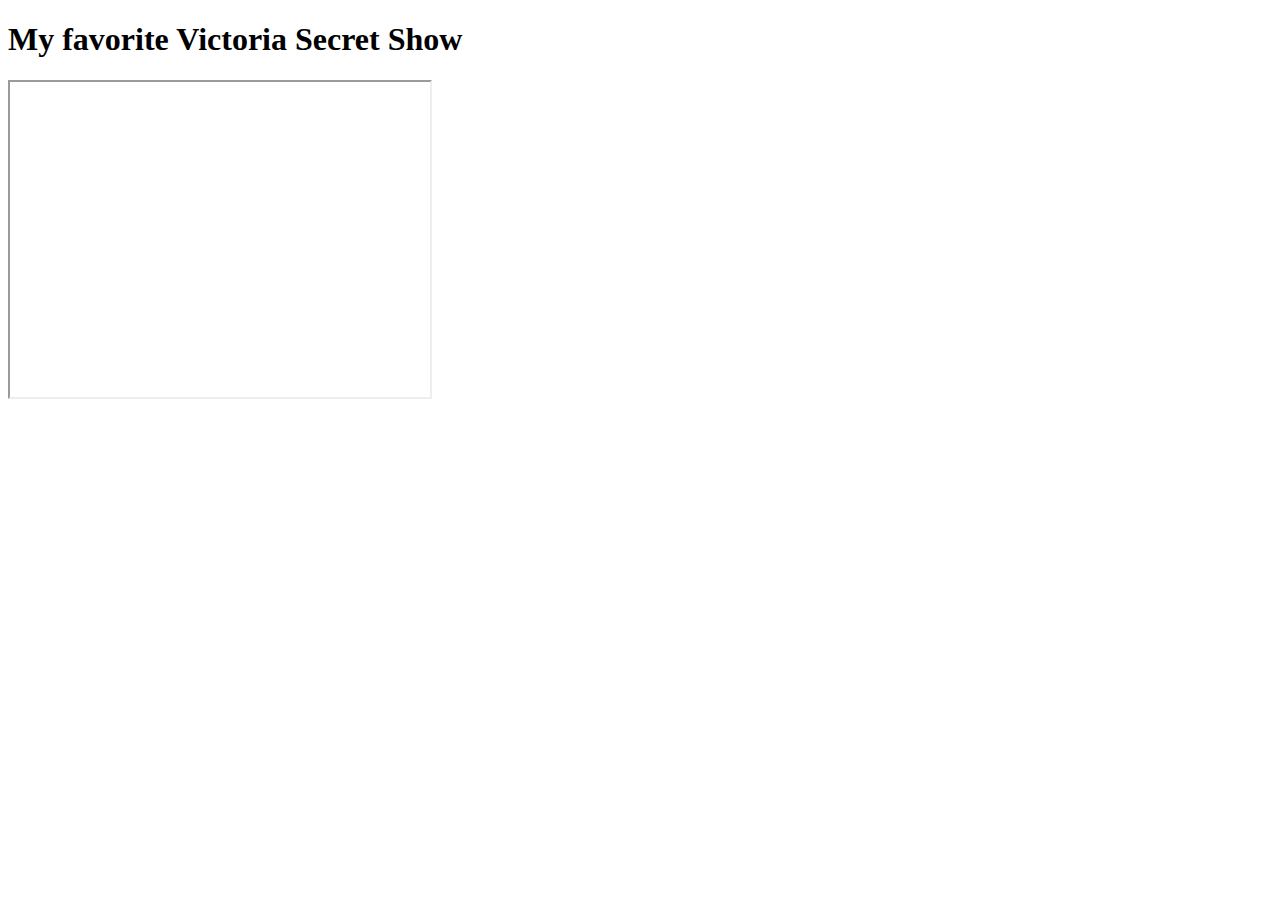
==== embeddingOriginalWork.html @ 213e652c "Add files via upload" ====
<!DOCTYPE html>
<html>
	<head>
		<title>Sherry's website</title>
	</head>
	<body>
		<h1>My favorite Victoria Secret Show</h1>
		<iframe width="420" height="315"
			src="https://www.youtube.com/watch?v=2jH-uLOC6SU#t=180">
		</iframe>
	</body>
</html>
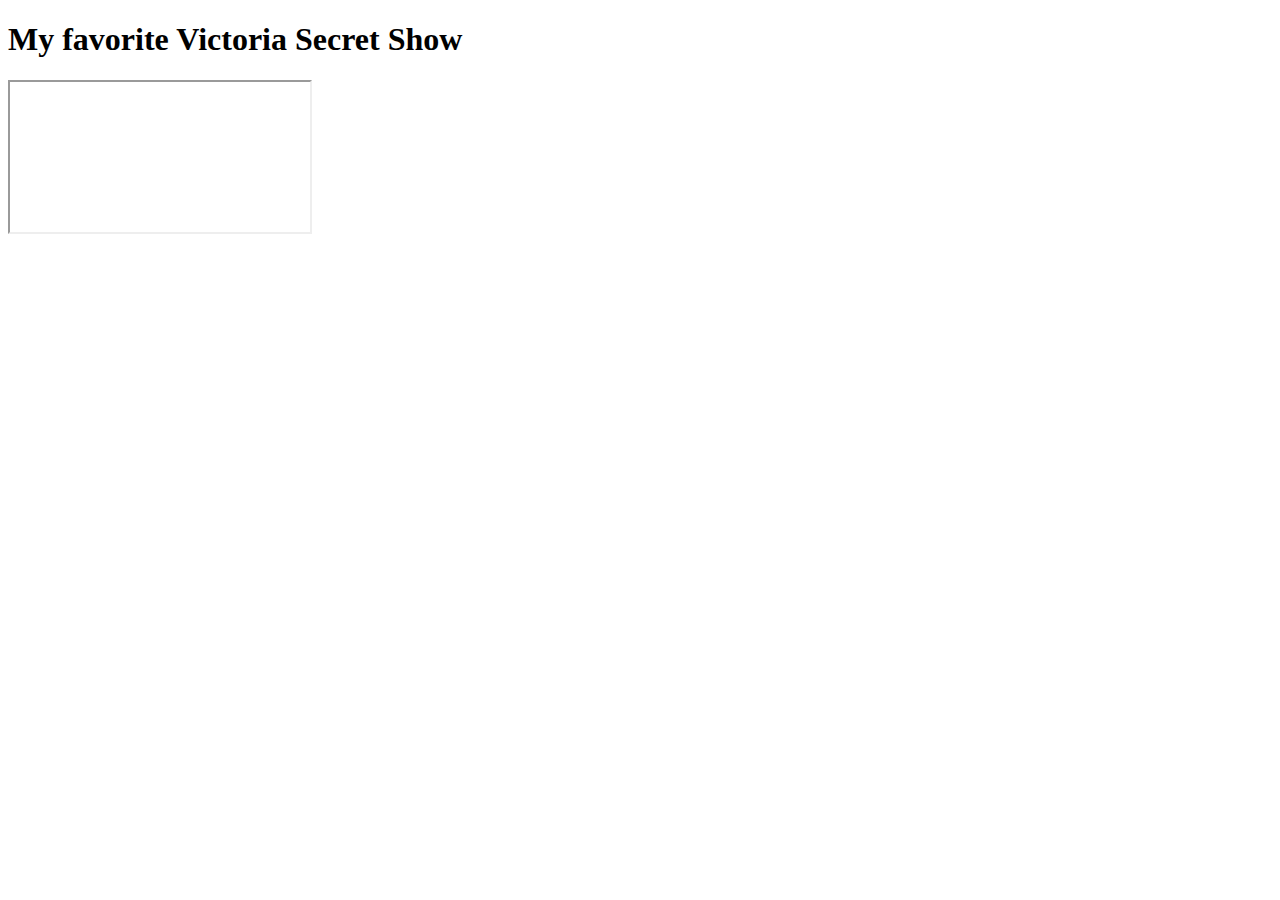
==== commit e9e7cee2: "Add files via upload" ====
--- a/embeddingOriginalWork.html
+++ b/embeddingOriginalWork.html
@@ -5,7 +5,7 @@
 	</head>
 	<body>
 		<h1>My favorite Victoria Secret Show</h1>
-		<iframe width="420" height="315"
+		<iframe
 			src="https://www.youtube.com/watch?v=2jH-uLOC6SU#t=180">
 		</iframe>
 	</body>
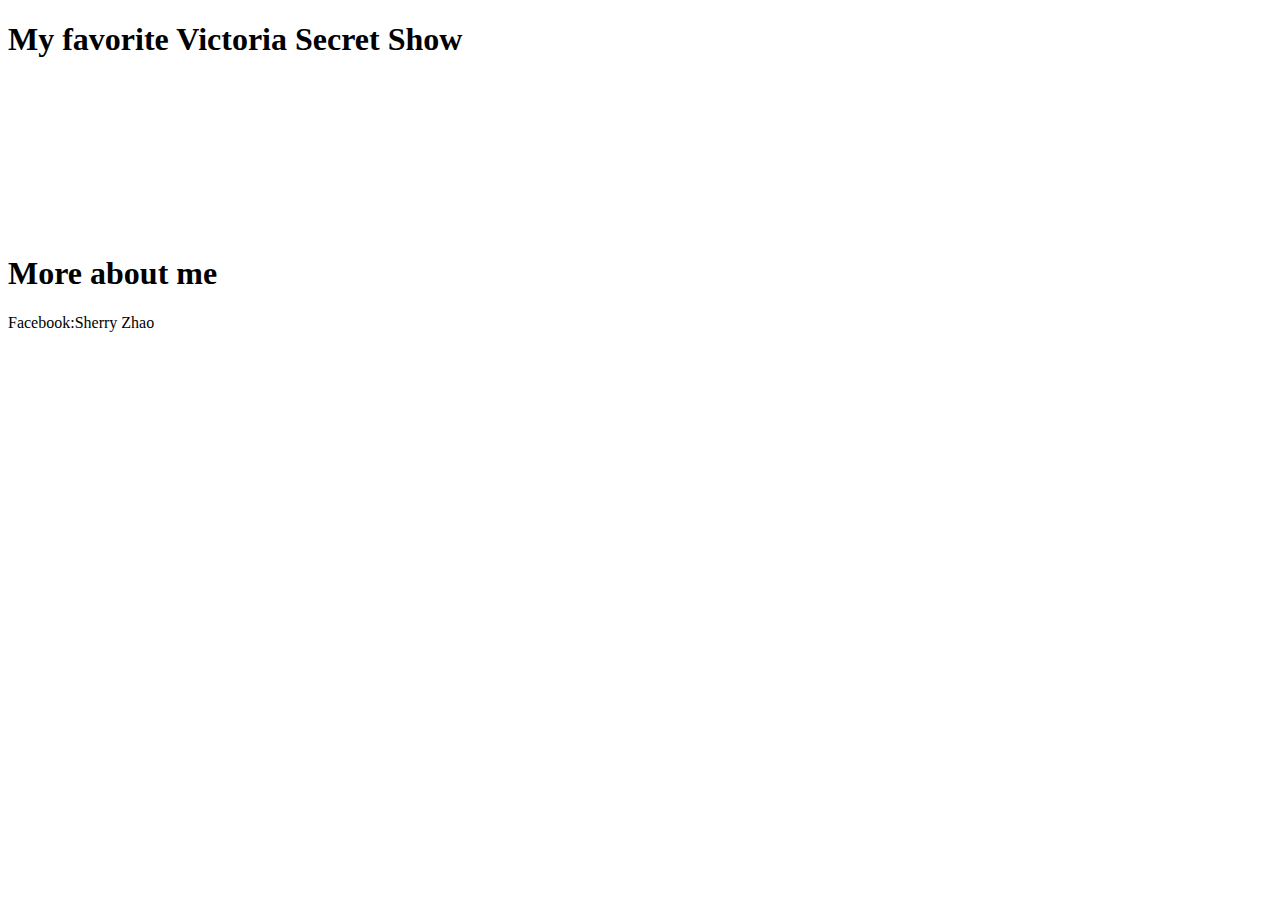
==== commit bd08dd8b: "Add files via upload" ====
--- a/embeddingOriginalWork.html
+++ b/embeddingOriginalWork.html
@@ -5,8 +5,12 @@
 	</head>
 	<body>
 		<h1>My favorite Victoria Secret Show</h1>
-		<iframe
+		<object
 			src="https://www.youtube.com/watch?v=2jH-uLOC6SU#t=180">
-		</iframe>
+		</object>
+		<article>
+			<h1>More about me</h1>
+			<p>Facebook:Sherry Zhao</p>
+			</article>
 	</body>
 </html>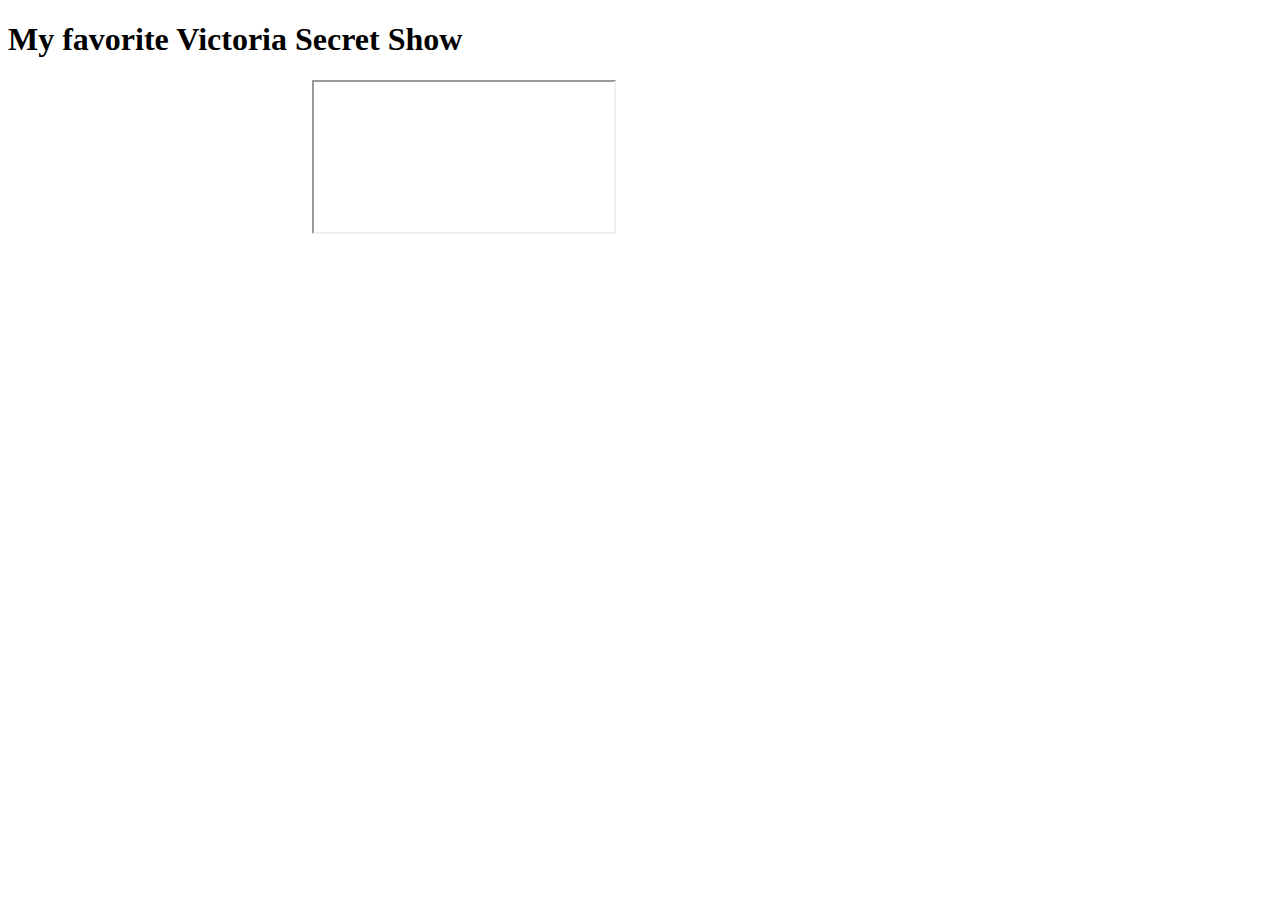
==== commit 06e62a89: "Add files via upload" ====
--- a/embeddingOriginalWork.html
+++ b/embeddingOriginalWork.html
@@ -8,9 +8,12 @@
 		<object
 			src="https://www.youtube.com/watch?v=2jH-uLOC6SU#t=180">
 		</object>
+		<iframe 
+			src="https://www.youtube.com/embed/2jH-uLOC6SU?ecver=1&amp;autoplay=1&amp;iv_load_policy=3&amp;rel=0&amp;yt:stretch=16:9&amp;autohide=1&amp;color=red&amp;start=180"
+		</iframe>
 		<article>
 			<h1>More about me</h1>
 			<p>Facebook:Sherry Zhao</p>
-			</article>
+		</article>
 	</body>
 </html>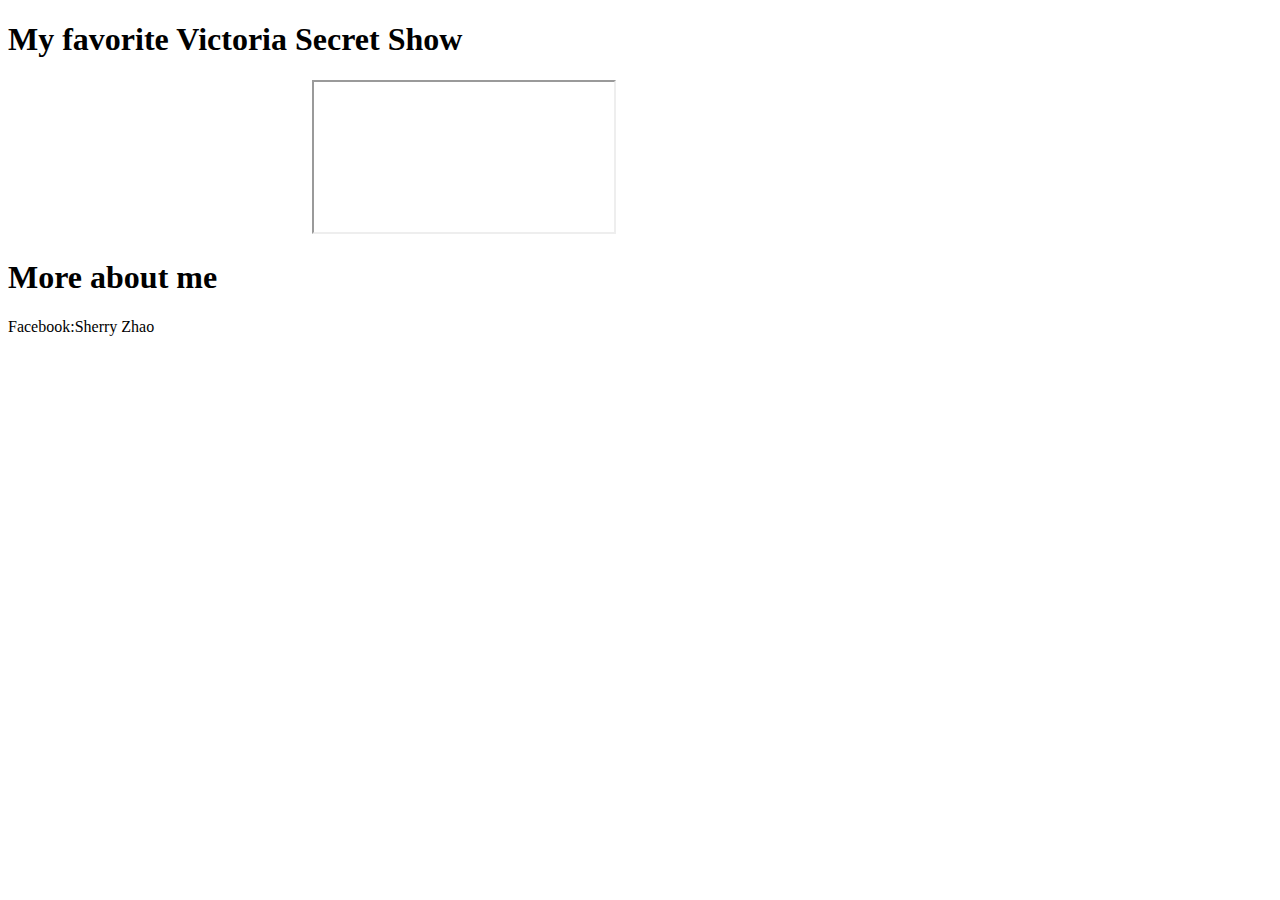
==== commit 21163547: "Add files via upload" ====
--- a/embeddingOriginalWork.html
+++ b/embeddingOriginalWork.html
@@ -6,10 +6,10 @@
 	<body>
 		<h1>My favorite Victoria Secret Show</h1>
 		<object
-			src="https://www.youtube.com/watch?v=2jH-uLOC6SU#t=180">
+			src="https://images.8tracks.com/cover/i/008/429/433/1-1909.jpg?rect=5,0,590,590&q=98&fm=jpg&fit=max">
 		</object>
 		<iframe 
-			src="https://www.youtube.com/embed/2jH-uLOC6SU?ecver=1&amp;autoplay=1&amp;iv_load_policy=3&amp;rel=0&amp;yt:stretch=16:9&amp;autohide=1&amp;color=red&amp;start=180"
+			src="https://www.youtube.com/embed/2jH-uLOC6SU?ecver=1&amp;autoplay=1&amp;iv_load_policy=3&amp;rel=0&amp;yt:stretch=16:9&amp;autohide=1&amp;color=red&amp;start=180">
 		</iframe>
 		<article>
 			<h1>More about me</h1>
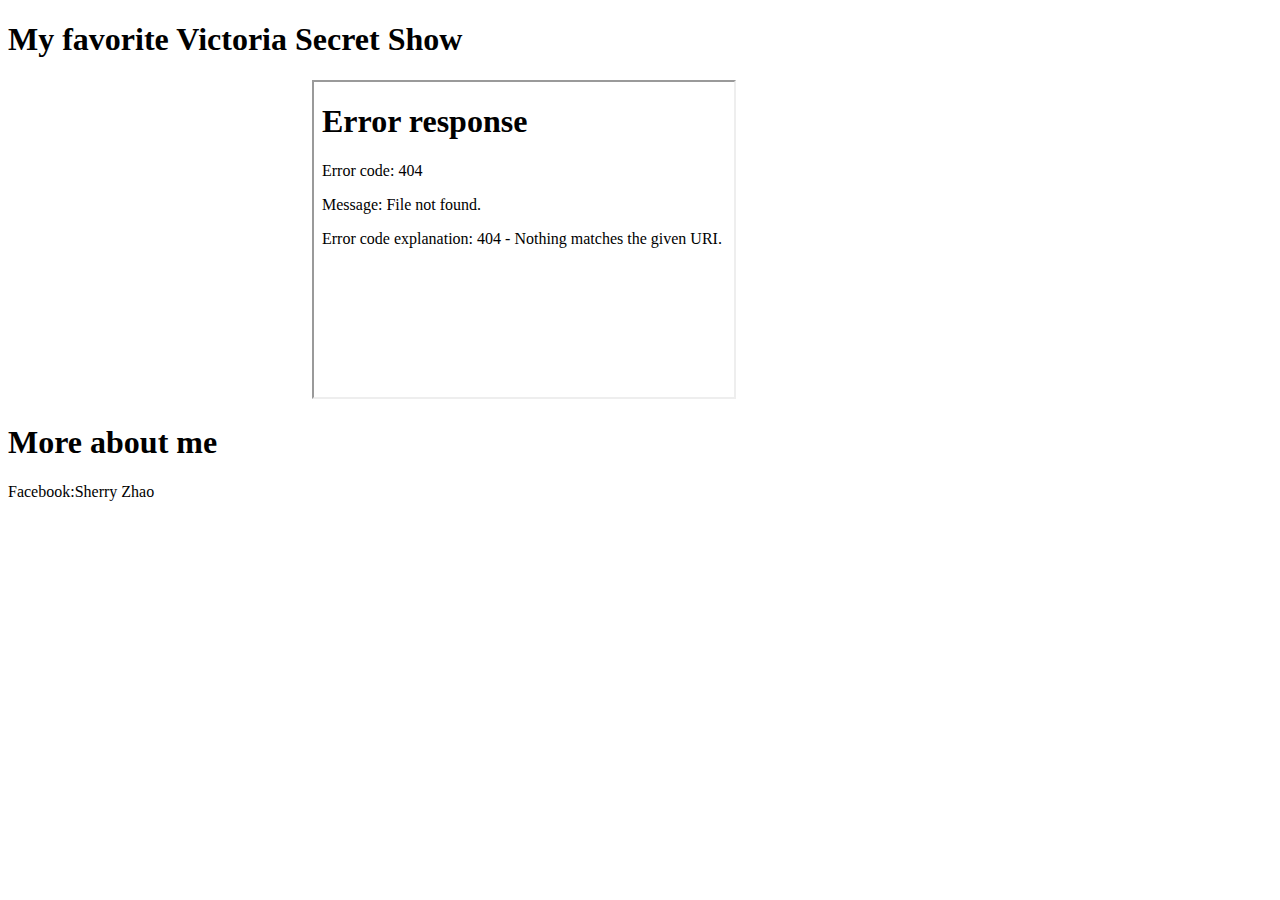
==== commit 8c350e32: "Add files via upload" ====
--- a/embeddingOriginalWork.html
+++ b/embeddingOriginalWork.html
@@ -8,8 +8,8 @@
 		<object
 			src="https://images.8tracks.com/cover/i/008/429/433/1-1909.jpg?rect=5,0,590,590&q=98&fm=jpg&fit=max">
 		</object>
-		<iframe 
-			src="https://www.youtube.com/embed/2jH-uLOC6SU?ecver=1&amp;autoplay=1&amp;iv_load_policy=3&amp;rel=0&amp;yt:stretch=16:9&amp;autohide=1&amp;color=red&amp;start=180">
+		<iframe width="420" height="315"
+			src="youtube.com/watch?v=2jH-uLOC6SU&t=1642s#t=180">
 		</iframe>
 		<article>
 			<h1>More about me</h1>
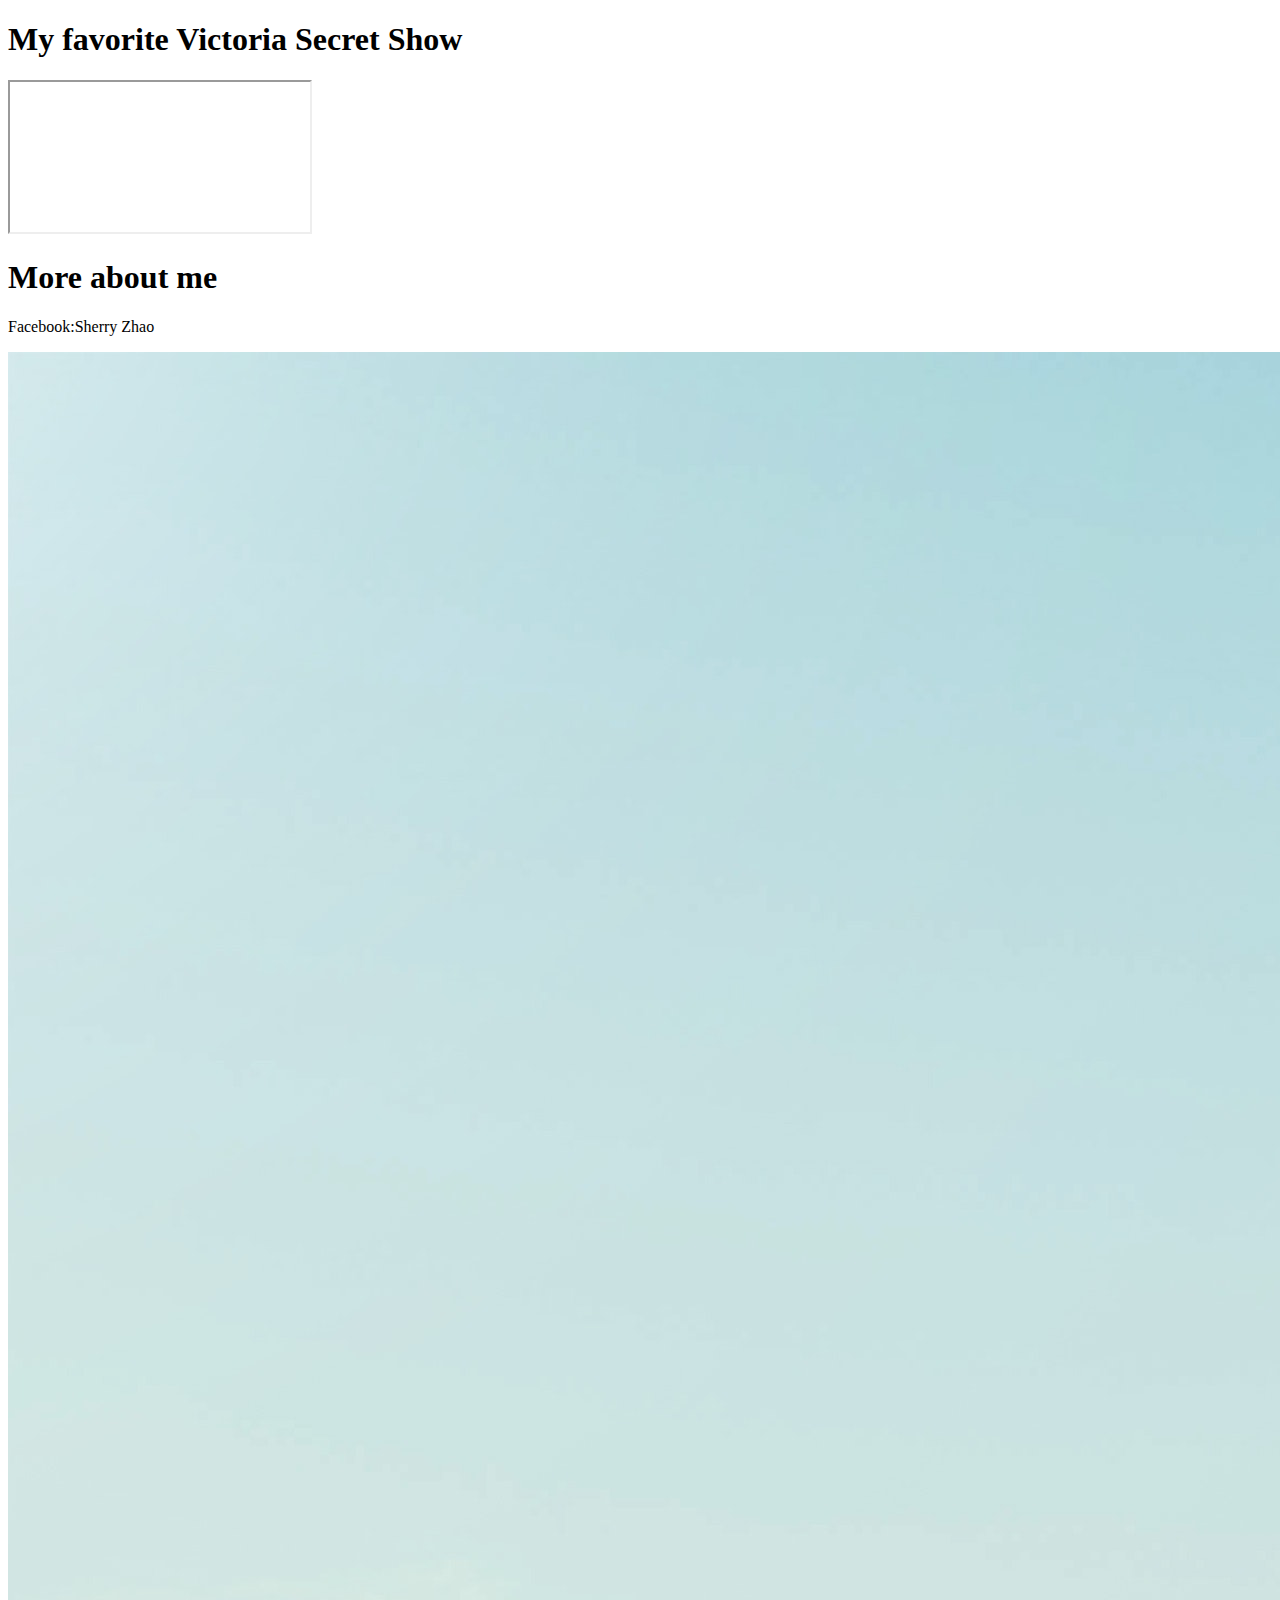
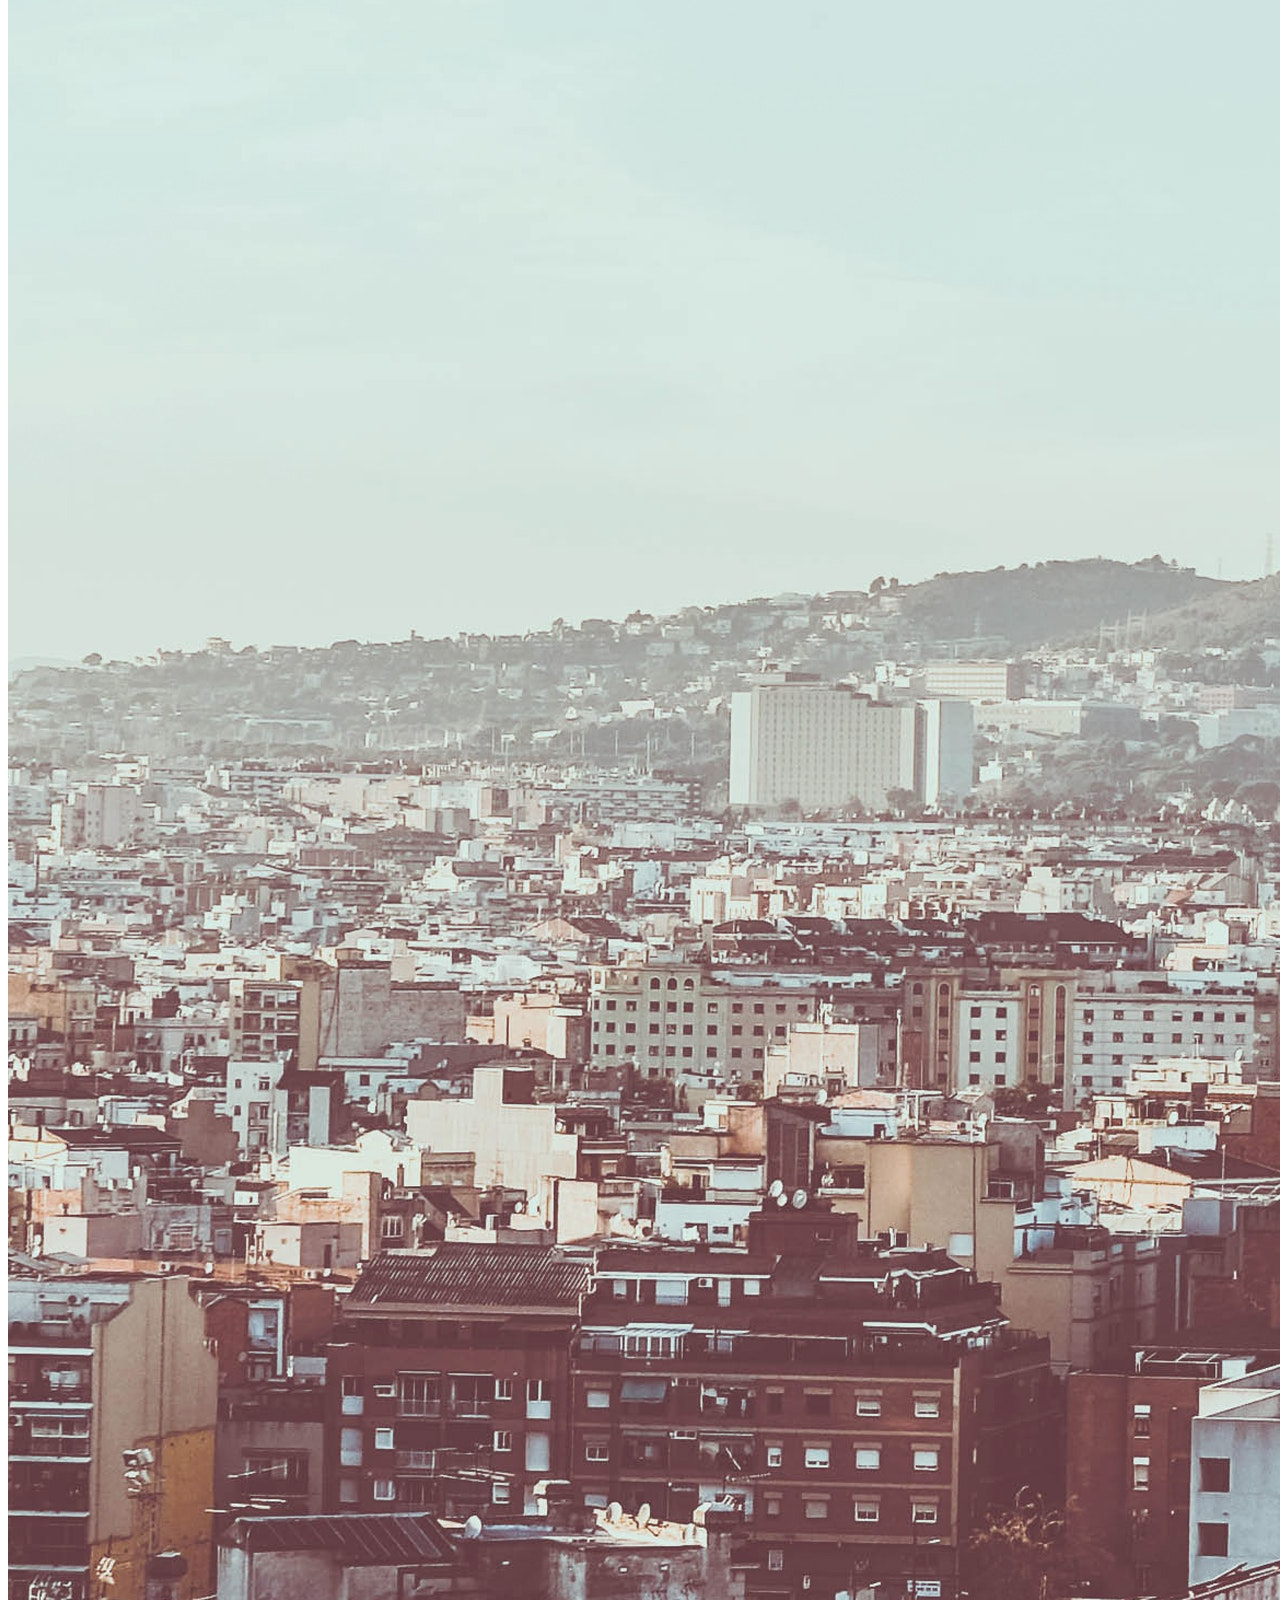
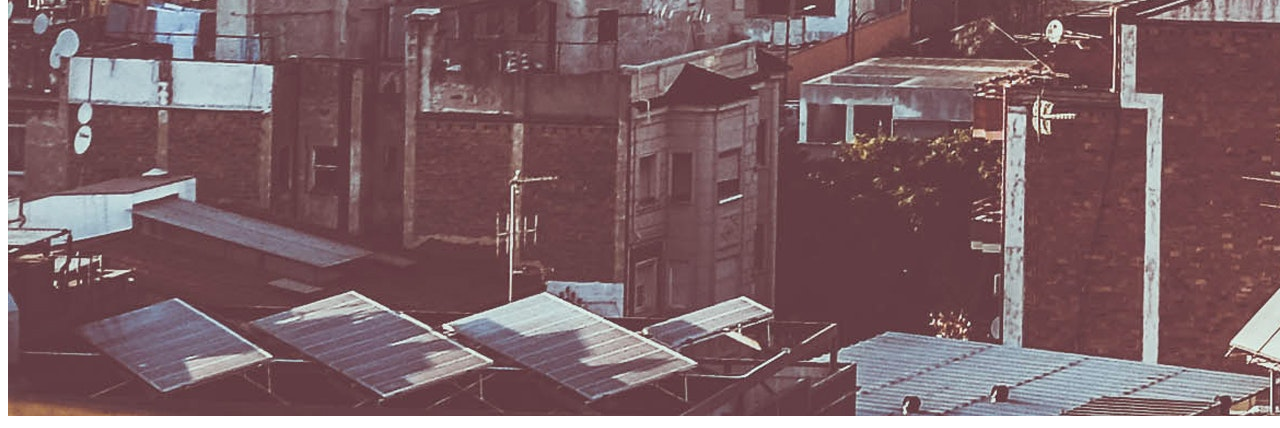
==== commit 49c4bf8b: "Add files via upload" ====
--- a/embeddingOriginalWork.html
+++ b/embeddingOriginalWork.html
@@ -5,15 +5,13 @@
 	</head>
 	<body>
 		<h1>My favorite Victoria Secret Show</h1>
-		<object
-			src="https://images.8tracks.com/cover/i/008/429/433/1-1909.jpg?rect=5,0,590,590&q=98&fm=jpg&fit=max">
-		</object>
-		<iframe width="420" height="315"
-			src="youtube.com/watch?v=2jH-uLOC6SU&t=1642s#t=180">
+		<iframe
+			src="https://www.youtube.com/watch?v=2jH-uLOC6SU&t=1671s#t=180">
 		</iframe>
 		<article>
 			<h1>More about me</h1>
 			<p>Facebook:Sherry Zhao</p>
 		</article>
+		<object data="Barcelona.jpg"></object>
 	</body>
 </html>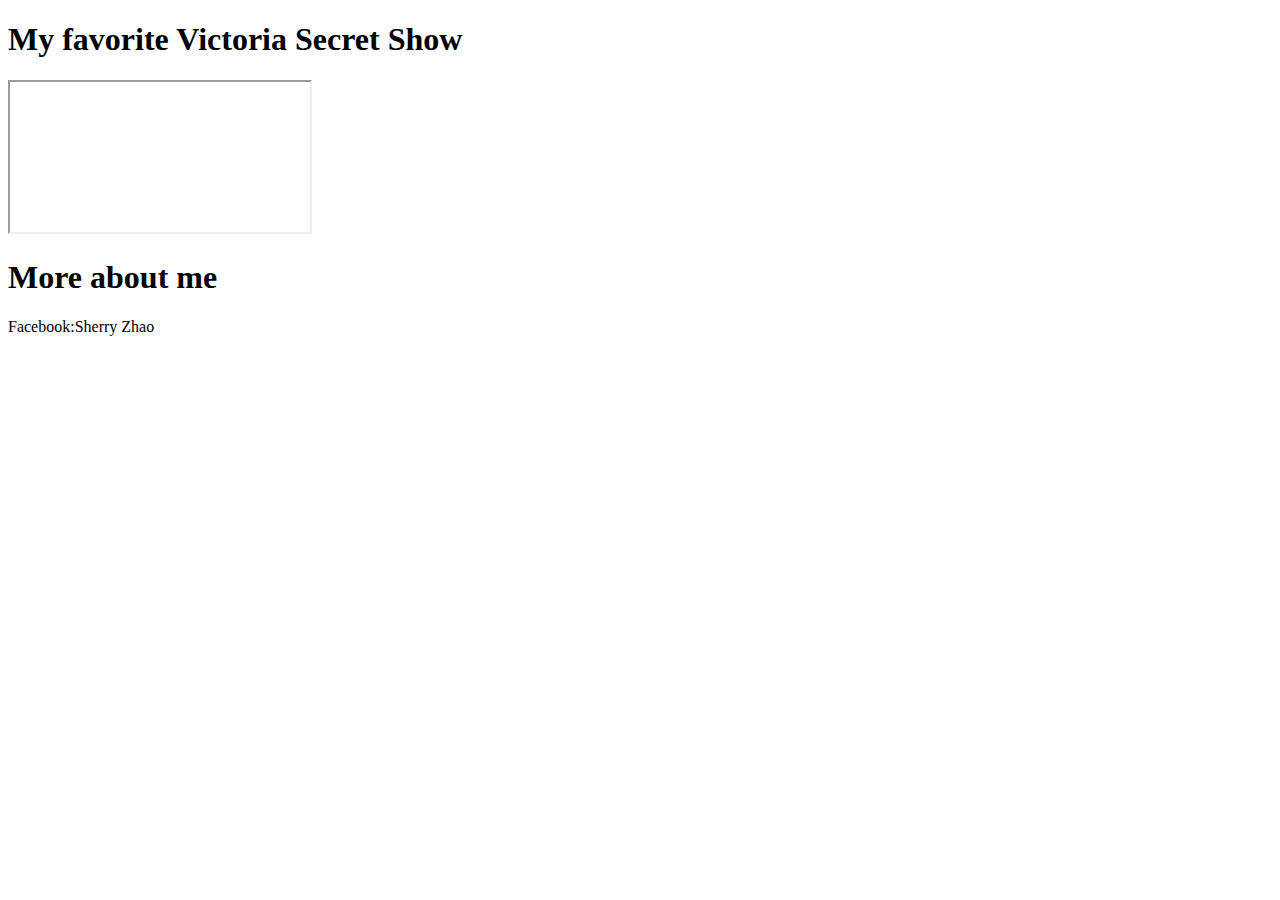
==== commit 632ff308: "Add files via upload" ====
--- a/embeddingOriginalWork.html
+++ b/embeddingOriginalWork.html
@@ -12,6 +12,7 @@
 			<h1>More about me</h1>
 			<p>Facebook:Sherry Zhao</p>
 		</article>
-		<object data="Barcelona.jpg"></object>
+		<object data="https://media.glamour.com/photos/5695d63ad9dab9ff41b484e2/master/pass/fashion-2015-06-miranda-kerr-victorias-secret-fashsion-show-wings-2012-main.jpg"
+		width="500" height="700"></object>
 	</body>
 </html>